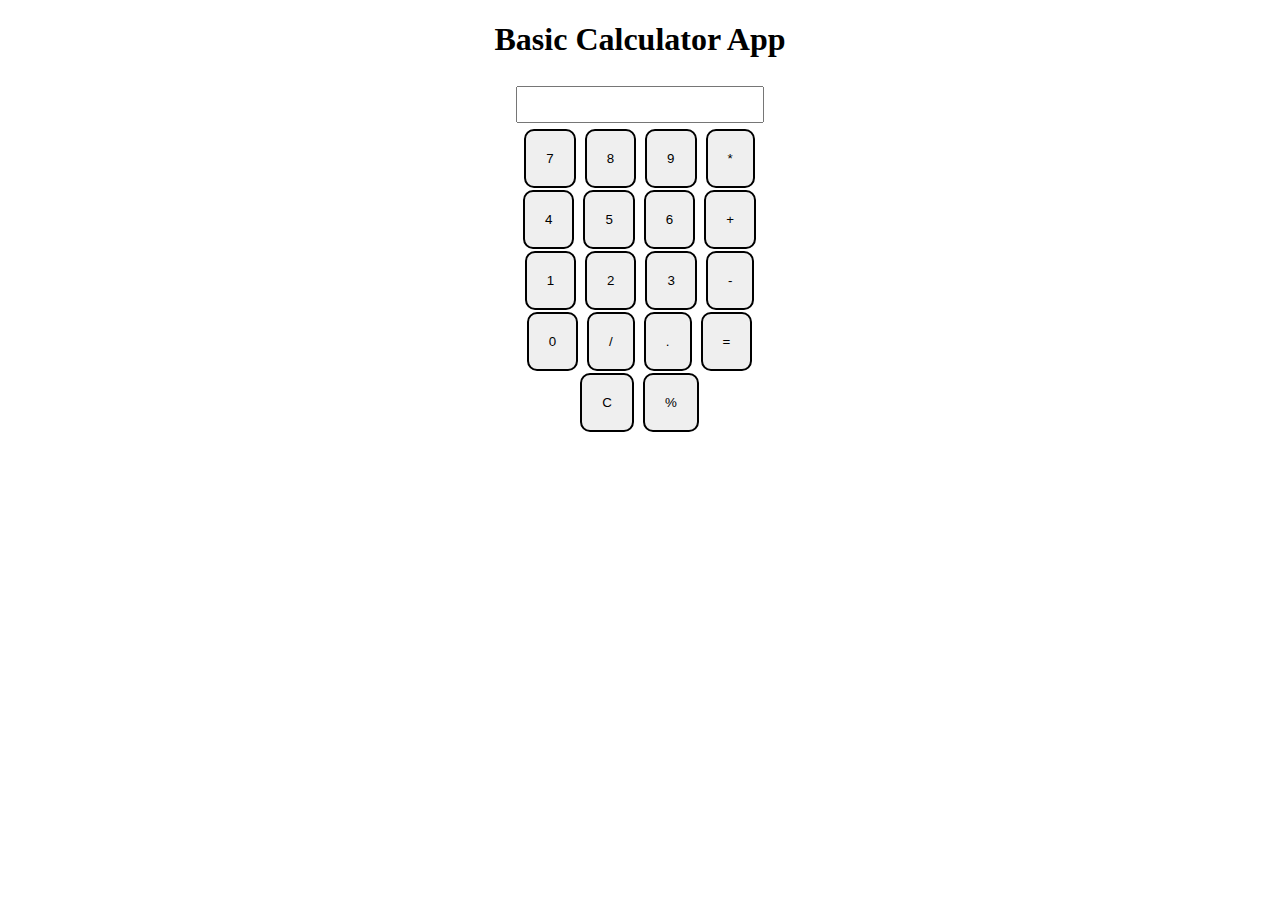
==== calculator/index.html @ 0997840d "init" ====
<!DOCTYPE html>
<html lang="en">
<head>
    <meta charset="UTF-8">
    <meta name="viewport" content="width=device-width, initial-scale=1.0">
    <title>Calculator App</title>
    <!-- Include your CSS files here -->
    <link rel="stylesheet" href="styles.css">
</head>
<body>
<h1 class="center">Basic Calculator App</h1>

<div class="container">
    <div class="row">
     <input class="input" type="text"/>
    </div>
    <div class="row">
    <button class="button">7</button>
    <button class="button">8</button>
    <button class="button">9</button>
    <button class="button">*</button>

    </div>
    <div class="row">
        <button class="button">4</button>
        <button class="button">5</button>
        <button class="button">6</button>
        <button class="button">+</button>
    
        </div>
        <div class="row">
            <button class="button">1</button>
            <button class="button">2</button>
            <button class="button">3</button>
            <button class="button">-</button>
        
            </div>
            <div class="row">
                <button class="button">0</button>
                <button class="button">/</button>
                <button class="button">.</button>
                <button class="button">=</button>
            </div>
            <div class="row">
                <button class="button">C</button>
                <button class="button">%</button>
                          </div>

</div>








 <script src="script.js">

 </script>
</body>
</html>
---- calculator/styles.css ----
.button{
    padding:20px;
    margin: 0 3px 2px 2px;
    border:2px solid black;
    border-radius: 10px;
    cursor:pointer;
}
.container{
   
    text-align: center;
}
.center{
    text-align: center;
}

.row input{
    margin:6px 6px;
    padding-left:6px;
     padding-right:6px;
    padding-top:6px;
    padding-bottom:6px;
    font-size: 18px;
}
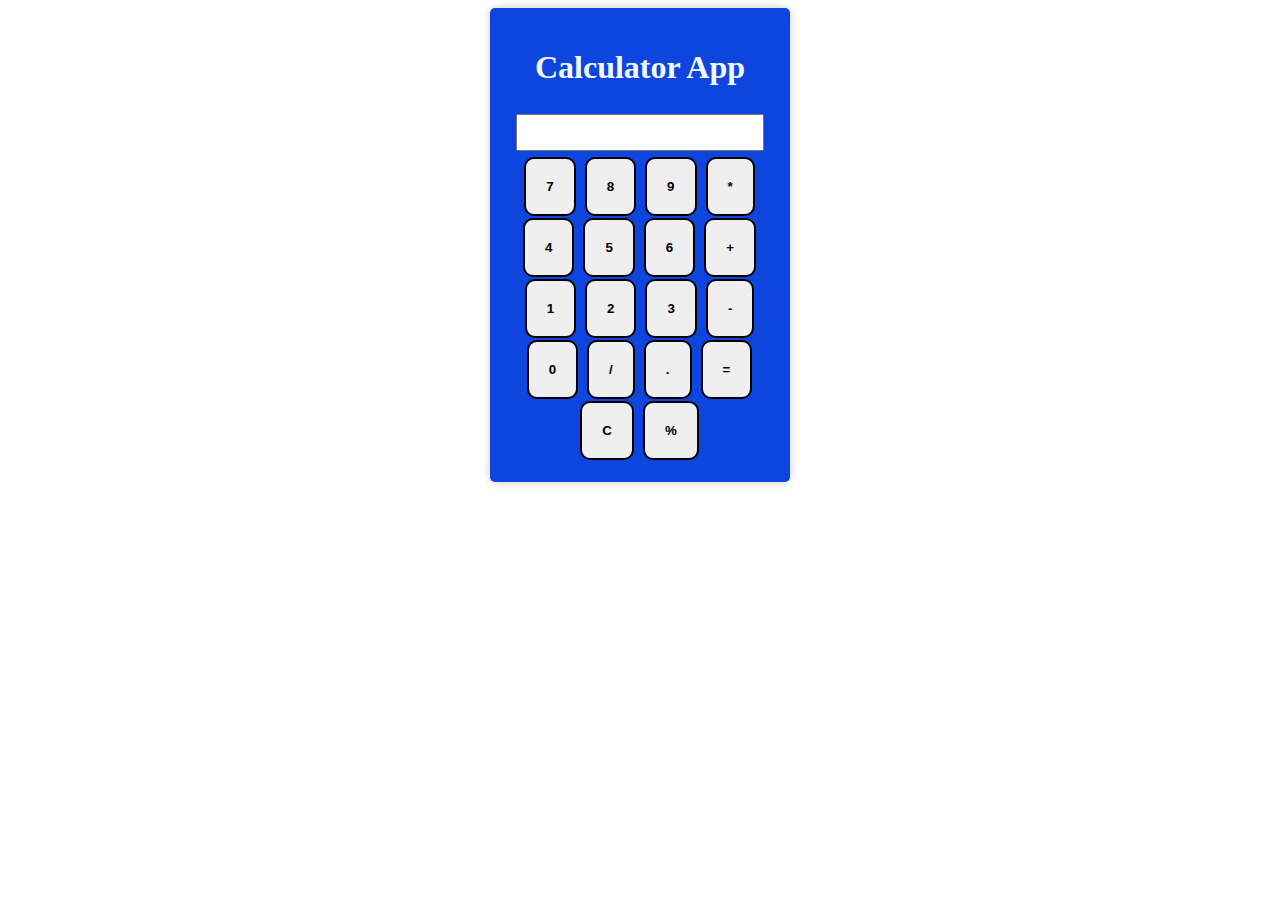
==== commit 955bcac6: "changes" ====
--- a/calculator/index.html
+++ b/calculator/index.html
@@ -8,9 +8,10 @@
     <link rel="stylesheet" href="styles.css">
 </head>
 <body>
-<h1 class="center">Basic Calculator App</h1>
 
+    
 <div class="container">
+    <h1 class="center">Calculator App</h1>
     <div class="row">
      <input class="input" type="text"/>
     </div>
--- a/calculator/styles.css
+++ b/calculator/styles.css
@@ -4,13 +4,21 @@
     border:2px solid black;
     border-radius: 10px;
     cursor:pointer;
+    font-weight: 600;
 }
 .container{
    
     text-align: center;
+    max-width: 260px;
+    margin: 0 auto;
+    padding: 20px;
+     background-color: #0e45de; 
+    border-radius: 5px;
+    box-shadow: 0px 0px 10px rgba(0, 8, 0, 0.2); 
 }
 .center{
     text-align: center;
+    color: aliceblue;
 }
 
 .row input{
@@ -20,4 +28,4 @@
     padding-top:6px;
     padding-bottom:6px;
     font-size: 18px;
-}+}
